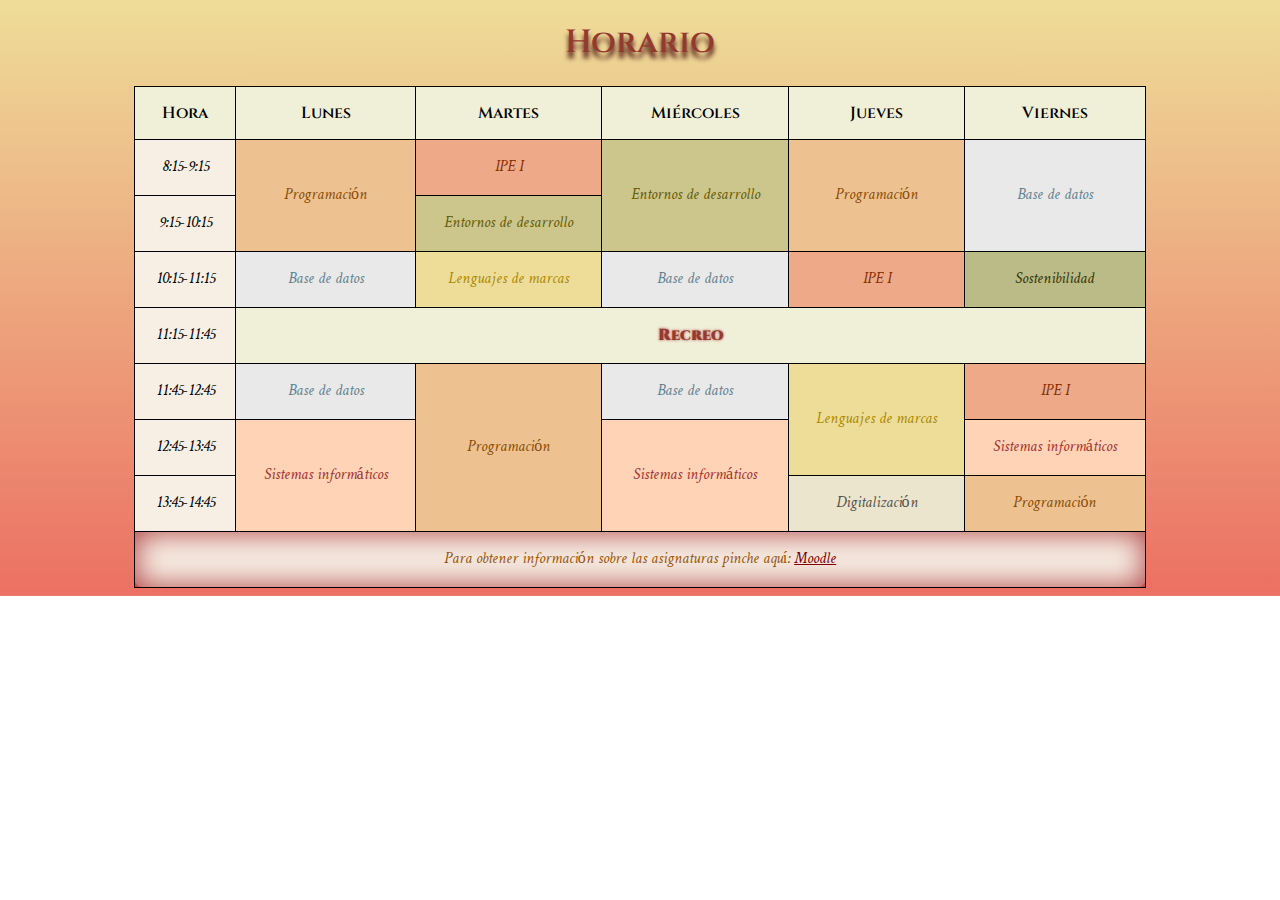
==== Act2GIT_LuciaC/horario/index.html @ 1c61041c "Añadimos el horario" ====
<!DOCTYPE html>
<html lang="es">
<head>
    <meta charset="utf-8">
    <!--Relacionamos la página de la tabla con la de estilos-->
    <link rel="stylesheet" href="./styles/styles.css">
    <link rel="preconnect" href="https://fonts.googleapis.com">
    <!--Introducimos las fuentes de letra-->
    <link rel="preconnect" href="https://fonts.gstatic.com" crossorigin>
    <link href="https://fonts.googleapis.com/css2?family=Metal&display=swap" rel="stylesheet">

    <link rel="preconnect" href="https://fonts.googleapis.com">
    <link rel="preconnect" href="https://fonts.gstatic.com" crossorigin>
    <link href="https://fonts.googleapis.com/css2?family=Cinzel:wght@400..900&display=swap" rel="stylesheet">
    <title>Horario</title>
</head>

<body>
    <h1>Horario</h1>
    <table>
        <thead>
            <tbody>
               <!--Abrimos la primera fila de la tabla -->
                <tr>
                    <!--Creamos las columnas de la tabla-->
                    <th>Hora</th>
                    <th>Lunes</th>
                    <th>Martes</th>
                    <th>Miércoles</th>
                    <th>Jueves</th>
                    <th>Viernes</th>
                </tr>
                <!--Cerramos la primera fila de la tabla -->
                <tr>
                    <td>8:15-9:15</td>
                    <td class="programacion"  rowspan="2">Programación</td>
                    <td class="ipe">IPE I</td>
                    <td class="entornos"  rowspan="2">Entornos de desarrollo</td>
                    <td class="programacion"  rowspan="2">Programación</td>
                    <td class="bbdd"  rowspan="2">Base de datos</td>  
                </tr>
                <tr>
                    <td>9:15-10:15</td>
                    <td class="entornos">Entornos de desarrollo</td>
                </tr>
                <tr>
                    <td>10:15-11:15</td>
                    <td class="bbdd">Base de datos</td>
                    <td class="llmm">Lenguajes de marcas</td>
                    <td class="bbdd">Base de datos</td>
                    <td class="ipe">IPE I</td>
                    <td class="sostenibilidad">Sostenibilidad</td>
                </tr>
                <tr>
                    <td>11:15-11:45</td>
                    <th colspan="5" class="recreo"><b>Recreo</b></th>
                </tr>
                <tr>
                    <td>11:45-12:45</td>
                    <td class="bbdd">Base de datos</td>
                    <td class="programacion" rowspan="3">Programación</td>
                    <td class="bbdd">Base de datos</td>
                    <td class="llmm" rowspan="2">Lenguajes de marcas</td>
                    <td class="ipe">IPE I</td>
                </tr>
                <tr>
                    <td>12:45-13:45</td>
                    <td class="sistemasInf" rowspan="2">Sistemas informáticos</td>
                    <td class="sistemasInf" rowspan="2">Sistemas informáticos</td>
                    <td class="sistemasInf">Sistemas informáticos</td>
                </tr>
                <tr>
                    <td>13:45-14:45</td>
                    <td class="digitalizacion">Digitalización</td>
                    <td class="programacion">Programación</td>
                </tr>
                <tr>
                    <td class="enlace" colspan="6"> Para obtener información sobre las asignaturas pinche aquí: <a href="https://moodle.iespablopicasso.es/" target="_blank">Moodle</a></td>
                </tr>  
            </tbody>
    </table>
</body>
</html>
---- Act2GIT_LuciaC/horario/styles/styles.css ----
body {
    background: linear-gradient(#eedd99,#ec7063);
    background-repeat: no-repeat;
    background-position: center;  
}

table, tr,td,th {
    border: 1px black solid;
    border-collapse: collapse;
}

table {
    height: 80px;
    margin: auto;
    width:80%;
    text-align: center;
    border-radius: 10px;
    background-color: rgb(247, 238, 228);
    font-family: "Metal", serif;
    font-weight: 400;
    font-style: normal;
}

th {
    background-color: #f0f0d8;
    font-family: "Cinzel", serif;
    font-optical-sizing: auto;
    font-weight: 600;
    font-style: normal;
    padding: 15px;  
}
  
td{
    padding: 11px;
}

.programacion {
    background-color:#eec290;
    color:#894c07;
}

.recreo {
    color: #95392f;
    padding: 7px;
    font-family: "Cinzel", serif;
    font-optical-sizing: auto;
    font-weight: 600;
    font-style: normal;
    text-shadow: 0px 0px 3px rgb(172, 63, 63);
}

.ipe {
    background-color: #eeaa88;
    color: #862f04;
}

.entornos {
    background-color: #ccc68d;
    color:#645b05;
}

.bbdd {
    background-color: #e9e9e9;
    color:#64828e;
}

.llmm {
    background-color: #eedd99;
    color:#aa8902;
}

.sistemasInf {
    background-color: #ffd3b5;
    color:#a13232;
}

.digitalizacion {
    background-color:#ece5ce ;
    color:#545149 ;
}

.sostenibilidad {
    background-color: #bbbb88;
    color:#343407;
}

.enlace {
    color:rgb(152, 84, 7);
    box-shadow: 0px 0px 30px rgb(174, 61, 61) inset;
}

a {
    color:maroon;
}

a:hover {
    background-color: maroon;
    color:rgb(247, 238, 228);
}

h1 {
    text-align: center;
    color:#95392f ;
    text-shadow: 0px 6px 5px rgb(59, 1, 1);
    font-family: "Cinzel", serif;
    font-optical-sizing: auto;
    font-weight: 600;
}
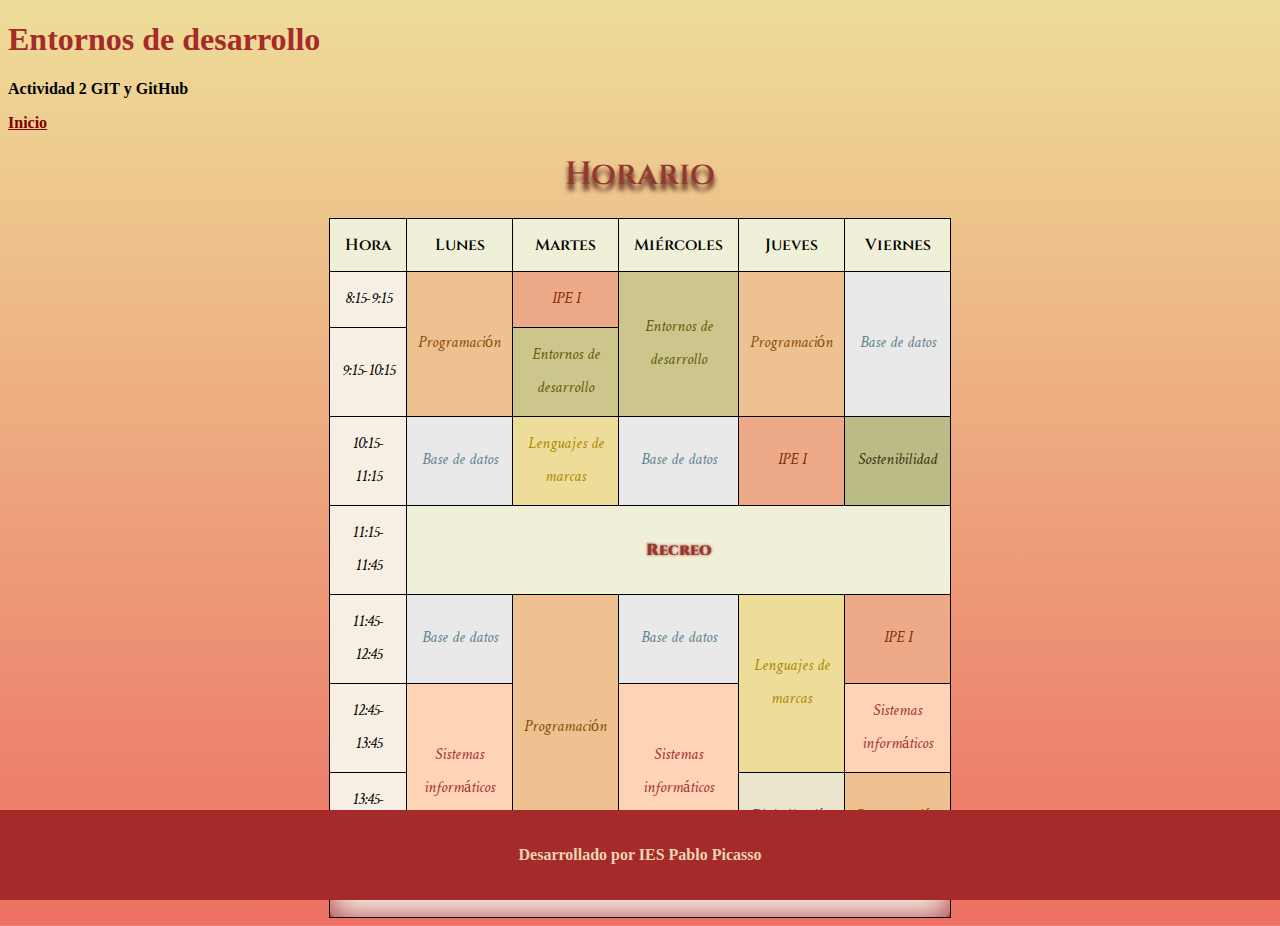
==== commit 53071efd: "Añadimos fichero Sobre mi" ====
--- a/Act2GIT_LuciaC/horario/index.html
+++ b/Act2GIT_LuciaC/horario/index.html
@@ -13,10 +13,15 @@
     <link rel="preconnect" href="https://fonts.gstatic.com" crossorigin>
     <link href="https://fonts.googleapis.com/css2?family=Cinzel:wght@400..900&display=swap" rel="stylesheet">
     <title>Horario</title>
+    <h1 class="titulo">
+        Entornos de desarrollo
+    </h1>
+    <p>Actividad 2 GIT y GitHub</p>
+    <p><a href="./index.html"> Inicio</a></p>
 </head>
 
 <body>
-    <h1>Horario</h1>
+    <h1 class="horario">Horario</h1>
     <table>
         <thead>
             <tbody>
@@ -79,5 +84,6 @@
                 </tr>  
             </tbody>
     </table>
+    <footer>Desarrollado por IES Pablo Picasso</footer>
 </body>
 </html>--- a/Act2GIT_LuciaC/horario/styles/styles.css
+++ b/Act2GIT_LuciaC/horario/styles/styles.css
@@ -10,9 +10,9 @@
 }
 
 table {
-    height: 80px;
+    height: 30vh;
+    width:40%;
     margin: auto;
-    width:80%;
     text-align: center;
     border-radius: 10px;
     background-color: rgb(247, 238, 228);
@@ -98,11 +98,34 @@
     color:rgb(247, 238, 228);
 }
 
-h1 {
+.horario {
     text-align: center;
     color:#95392f ;
     text-shadow: 0px 6px 5px rgb(59, 1, 1);
     font-family: "Cinzel", serif;
     font-optical-sizing: auto;
     font-weight: 600;
+}
+
+footer {
+    color: rgb(238, 212, 178);
+    background-color: brown;
+    height: 10vh;
+    text-align: center;
+    position: fixed;
+    left: 0;
+    bottom: 0;
+    width: 100%;
+    display: grid;
+    place-items: center;
+    font-weight: bold;
+
+}
+
+p {
+    font-weight: bold;
+}
+
+.titulo {
+    color: brown;
 }